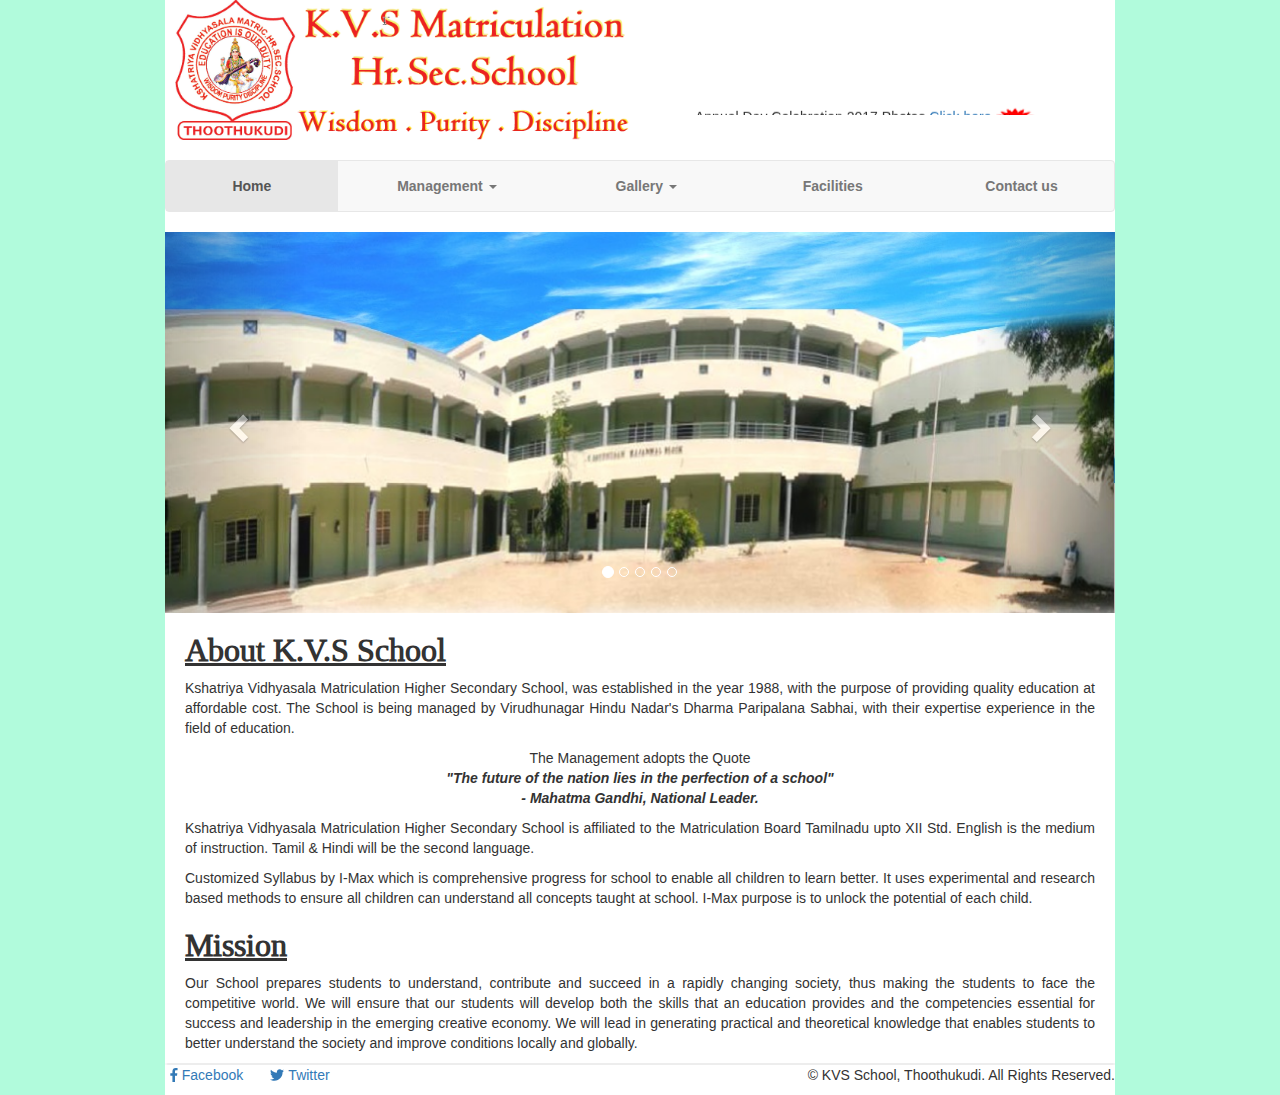
==== index.html @ 9481a7a9 "Initial Version" ====
<!DOCTYPE html>
<html>
<head>
    <meta charset="utf-8">
    <meta http-equiv="X-UA-Compatible" content="IE=edge">
    <meta name="viewport" content="width=device-width, initial-scale=1">
	<title>KVS Matriculation School</title>
	<link rel="stylesheet" type="text/css" href="css/bootstrap.min.css">
	<link rel="stylesheet" href="css/style.css">
	<link rel="stylesheet" href="css/fontawesome-all.min.css">
	<link rel="icon" type="image/png" sizes="16x16" href="images/logoedited.ico">
</head>
<body class="body-bg">
	<script defer src="js/fontawesome-all.min.js"></script>
	<script src="js/jquery-3.3.1.min.js"></script>
  	<script src="js/bootstrap.min.js"></script>
	<div id="header" class="body-bg">
		<div class="container body-bg">
			<div class="col-0 col-sm-1 padding-zero">
			</div>
			<div  class="col-12 col-sm-10 padding-zero white-bg">
				<div>
					<div class="row">
						<div class="col-12 col-sm-6">
							<a href="index.html" class="padding-10"><img src="images/logo.png" style="width:100%" alt="Logo" /></a>
						</div>
						<div class="col-12 col-sm-6 mar-pad">
							<marquee behavior="scroll" direction="up" class="marq-top" scrolldelay="500">
								<ul>
									<li>Annual Day Celebration 2017 Photos <a href="gallery3.html">Click here</a>   <img src="images/new.gif" alt="New" /></li>
									<li>International Coast Cleanup 2017 Photos <a href="gallery1.html">Click here</a>   <img src="images/new.gif" alt="New" /> </li>
									<li>Republic Day Celebration 2018 Photos <a href="gallery2.html">Click here</a>   <img src="images/new.gif" alt="New" /></li>
								</ul>
							</marquee>
						</div>
					</div>
					</br>
					<div class="row menu-right-align">
						<div class="col-12 col-sm-12 padding-zero white-bg">
							<nav class="navbar navbar-default menu-margin-bottom">
						  	    <ul class="nav nav-justified navbar-nav">
							      <li class="active"><a href="#"><b>Home</b></a></li>
							      <li class="dropdown">
								    <a class="dropdown-toggle" data-toggle="dropdown" href="#"><b>Management</b>
								    <span class="caret"></span></a>
								    <ul class="dropdown-menu">
								      <li><a href="administration.html"><b>Administration</b></a></li>
								      <li><a href="history.html"><b>History</b></a></li>
									  <li><a href="principal.html"><b>Principal's Message</b></a></li>
								    </ul>
								  </li>
							      <li class="dropdown">
								    <a class="dropdown-toggle" data-toggle="dropdown" href="#"><b>Gallery</b>
								    <span class="caret"></span></a>
								    <ul class="dropdown-menu">
									  <li><a href="gallery3.html"><b>Annual Day 2017</b></a></li>
								      <li><a href="gallery1.html"><b>International Coastal Cleanup</b></a></li>
								      <li><a href="gallery2.html"><b>Republic Day 2018</b></a></li>
								    </ul>
								  </li>
							      <li><a href="achievements.html"><b>Facilities</b></a></li>
							      <li><a href="contact.html"><b>Contact us</b></a></li>
							    </ul>
							</nav>
						</div>
						
					</div>
				</div>
				<!-- Carousel -->
				<div id="myCarousel" class="carousel slide" data-ride="carousel">
				    <ol class="carousel-indicators">
				      <li data-target="#myCarousel" data-slide-to="0" class="active"></li>
				      <li data-target="#myCarousel" data-slide-to="1"></li>
					  <li data-target="#myCarousel" data-slide-to="2"></li>
					  <li data-target="#myCarousel" data-slide-to="3"></li>
					  <li data-target="#myCarousel" data-slide-to="4"></li>
				    </ol>
				    <!-- Wrapper for slides -->
				    <div class="carousel-inner" data-interval="500">
				      <div class="item active">
				        <img src="images/mainpage22.jpg" style="width:100%;">
				      </div>
				      <div class="item">
				        <img src="images/mainpage33.jpg" style="width:100%;">
				      </div>
					  <div class="item">
				        <img src="images/mainpage44.jpg" style="width:100%;">
				      </div>
					  <div class="item">
				        <img src="images/mainpage55.jpg" style="width:100%;">
				      </div>
					  <div class="item">
				        <img src="images/mainpage66.jpg" style="width:100%;">
				      </div>
				    </div>
				    <a class="left carousel-control" href="#myCarousel" data-slide="prev">
				      <span class="glyphicon glyphicon-chevron-left"></span>
				      <span class="sr-only">Previous</span>
				    </a>
				    <a class="right carousel-control" href="#myCarousel" data-slide="next">
				      <span class="glyphicon glyphicon-chevron-right"></span>
				      <span class="sr-only">Next</span>
				    </a>
				</div>
				<!-- Content -->
				<div class="row margin-20">
					<h1 class="title-font-content-main">About K.V.S School</h1>
						<p class="text-justify">Kshatriya Vidhyasala Matriculation Higher Secondary School, was established in the year 1988, with the purpose of providing quality education at affordable cost. The School is being managed by Virudhunagar Hindu Nadar's Dharma Paripalana Sabhai, with their expertise experience in the field of education.</p>
						<p class="text-center">The Management adopts the Quote </br><b><i>"The future of the nation lies in the perfection of a school"</br> - Mahatma Gandhi, National Leader.</i></b></p>
						<p class="text-justify">Kshatriya Vidhyasala Matriculation Higher Secondary School is affiliated to the Matriculation Board Tamilnadu upto XII Std. English is the medium of instruction. Tamil & Hindi will be the second language.</p>
						<p class="text-justify">Customized Syllabus by I-Max which is comprehensive progress for school to enable all children to learn better. It uses experimental and research based methods to ensure all children can understand all concepts taught at school. I-Max purpose is to unlock the potential of each child.</p>
					<h1 class="title-font-content-main">Mission</h1>
						<p class="text-justify">Our School prepares students to understand, contribute and succeed in a rapidly changing society, thus making the students to face the competitive world. We will ensure that our students will develop both the skills that an education provides and the competencies essential for success and leadership in the emerging creative economy. We will lead in generating practical and theoretical knowledge that enables students to better understand the society and improve conditions locally and globally.</p>
				</div>
				<!-- footer -->
				<div class="row">
					<img src="images/separator-long.gif" class="img-responsive center-block" style="width:97%;">
					<div class="col-3 col-sm-3 padding-20">
						<a href="https://www.facebook.com/kvsschooltuty/" target="_blank" class="facebook">
							<i class="fab fa-facebook-f"></i>&nbsp;Facebook
						</a>&nbsp;&nbsp;&nbsp;&nbsp;&nbsp;
						<a href="https://twitter.com/kvsschooltuty" target="_blank" class="twitter">
							<i class="fab fa-twitter"> </i>&nbsp;Twitter
						</a>
					</div>
					<div class="col-6 col-sm-9">
						<p class="text-right">&copy; KVS School, Thoothukudi. All Rights Reserved.</p>
					</div>
				</div>

			</div>
			<div  class="col-0 col-sm-1 padding-zero">
			</div>
		</div>
	</div>	
</body>
</html>
---- css/style.css ----
#header {
	background: #B1FBDC;
	width: 100%;
}
.marq-top {
	margin: 5px auto;
	height:100px;
}
.mar-pad{
	height: 100px;
    margin-top: 10px;
    margin-bottom: 12px;
}
.menu-right-align{
	margin-right: 0px !important;
    margin-left: 0px;
}
.menu-mergin-bottom{
	margin-bottom: 0px !important;
	border-radius: 0px;
}
.fixed-top{
    position: fixed;
    top: 0;
    right: 0;
    left: 0;
    z-index: 1030;
}
.border-bottom{
	border-bottom-style: solid;
	border-bottom-color: #cccccc;
}
.body-bg, #body{
	background-color: #B1FBDC !important;
}
.white-bg{
	background-color: #ffffff !important;
}
.padding-10{
	padding-right: 10px !important;
    padding-left: 10px !important;
}
.padding-20{
	padding-right: 20px !important;
    padding-left: 20px !important;
}
.padding-zero{
	padding-right: 0px !important;
    padding-left: 0px !important;
}
.margin-top{
	margin-top: 20px !important;
	margin-bottom: 20px !important;
}
.margin-zero{
	margin-right: 0px !important;
	margin-left: 0px !important;
}
.margin-20{
	margin-right: 20px !important;
	margin-left: 20px !important;
}
.line-height{
	line-height: 0px !important;
}
.navbar-nav>li {
  float: none;
}

@font-face {
    font-family: 'aurellascript';
    src: url('fonts/aurella.woff2') format('woff2'),
         url('fonts/aurella.woff') format('woff');
    font-weight: normal;
    font-style: normal;
}

@font-face {
    font-family: 'gabydemo';
    src: url('fonts/gaby_demo.woff2') format('woff2'),
         url('fonts/gaby_demo.woff') format('woff');
    font-weight: normal;
    font-style: normal;

}

@font-face {
    font-family: 'emrytdemo';
    src: url('fonts/emryt_demo.woff2') format('woff2'),
         url('fonts/emryt_demo.woff') format('woff');
    font-weight: normal;
    font-style: normal;

}

@font-face {
    font-family: 'monsieurladoulaise';
    src: url('fonts/monsieurladoulaise-regular.woff2') format('woff2'),
         url('fonts/monsieurladoulaise-regular.woff') format('woff');
    font-weight: normal;
    font-style: normal;

}

@font-face {
    font-family: 'paradisovintagefont';
    src: url('fonts/paradiso_vintage_demo.woff2') format('woff2'),
         url('fonts/paradiso_vintage_demo.woff') format('woff');
    font-weight: normal;
    font-style: normal;

}

@font-face {
    font-family: 'natylfont';
    src: url('fonts/natyl_demo.woff2') format('woff2'),
         url('fonts/natyl_demo.woff') format('woff');
    font-weight: normal;
    font-style: normal;

}
@font-face {
    font-family: 'liberationserif-regular-webfont';
    src: url('fonts/liberationserif-regular-webfont.woff2') format('woff2'),
         url('fonts/liberationserif-regular-webfont.woff') format('woff');
    font-weight: normal;
    font-style: normal;
}

.title-adm-name-font1 {
    font-family: 'monsieurladoulaise';
	font-weight: bold;
	font-size: large;
}
.title-adm-name-font2 {
    font-family: 'paradisovintagefont';
	font-weight: bold;
	font-size: large;
}
.title-adm-name-font33 {
    font-family: 'natylfont';
	font-weight: bold;
	font-size: large;
}
.title-adm-name-font3 {
    font-family: 'natylfont';
	font-weight: bold;
	font-size: x-large;
	text-decoration: underline;
}
.title-font1 {
    font-family: 'aurellascript';
	font-weight: bold;
	font-size: x-large;
	text-decoration: underline;
}
.title-font {
    font-family: 'aurellascript';
	font-weight: bold;
	font-size: xx-large;
}
.title-font-content {
    font-family: 'liberationserif-regular-webfont';
	font-size: large;
}
.title-font-content1 {
    font-family: 'aurellascript';
	font-weight: bold;
	font-size: medium;
}
.title-font-content-main {
    font-family: 'liberationserif-regular-webfont';
	font-weight: bold;
	font-size: xx-large;
	text-decoration: underline;
}
.title-adm-font {
    font-family: 'emrytdemo';
	font-weight: bold;
	font-size: xx-large;
}
.title-adm-name-font {
    font-family: 'gabydemo';
	font-weight: bold;
	font-size: x-large;
	text-decoration: underline;
}
.title-adm-name-fontname{
    font-family: 'liberationserif-regular-webfont';
	font-weight: bold;
	font-size: x-large;
}
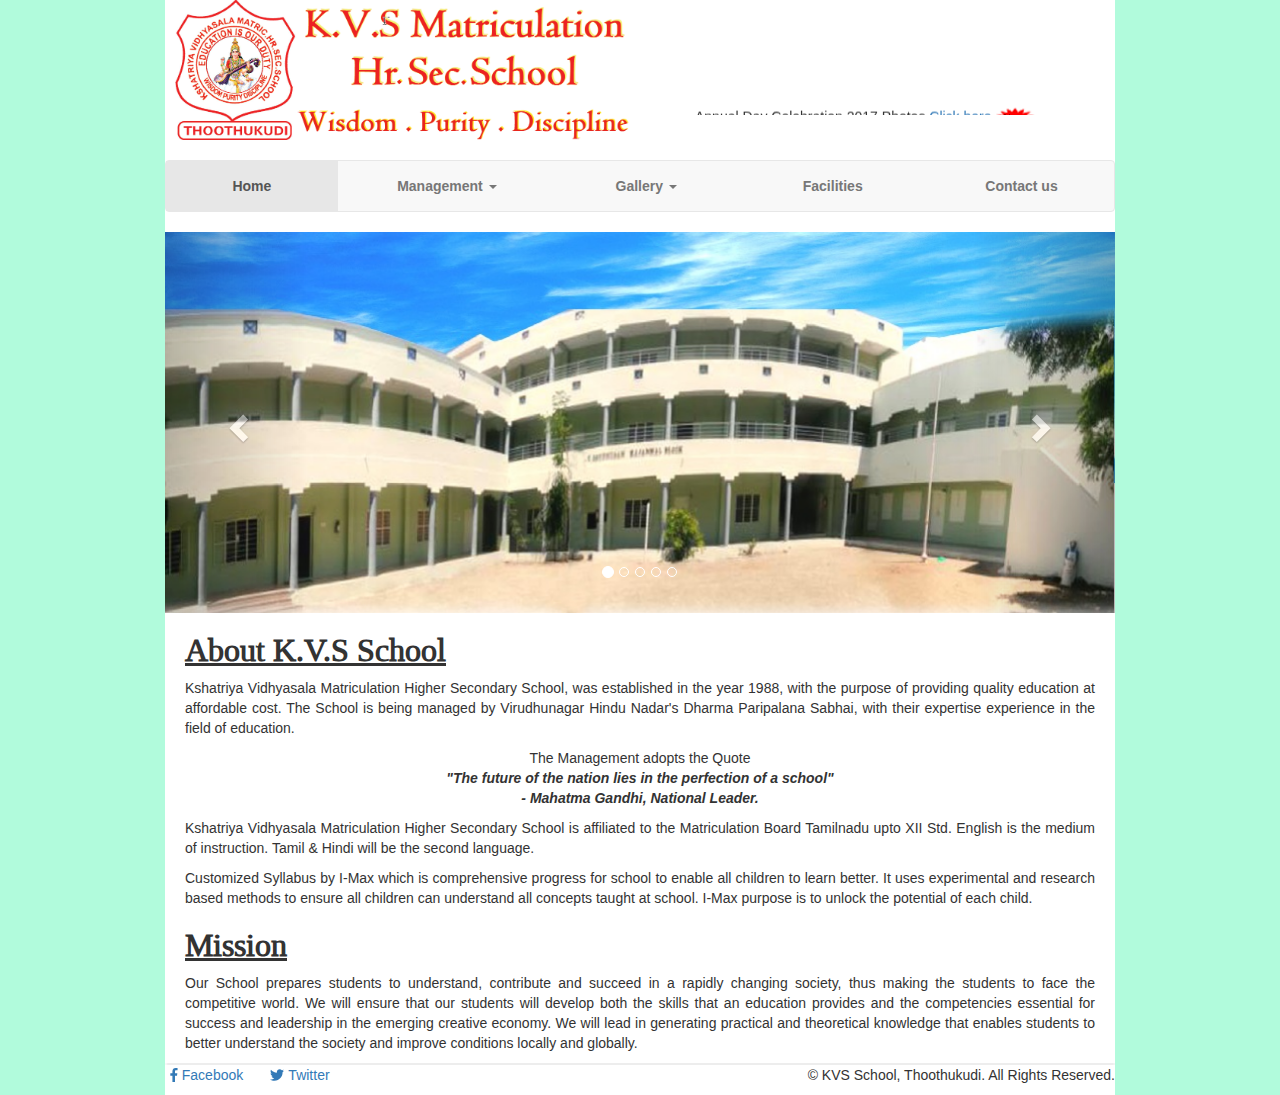
==== commit 6c8e9e82: "Change 2" ====
--- a/index.html
+++ b/index.html
@@ -30,6 +30,7 @@
 									<li>Annual Day Celebration 2017 Photos <a href="gallery3.html">Click here</a>   <img src="images/new.gif" alt="New" /></li>
 									<li>International Coast Cleanup 2017 Photos <a href="gallery1.html">Click here</a>   <img src="images/new.gif" alt="New" /> </li>
 									<li>Republic Day Celebration 2018 Photos <a href="gallery2.html">Click here</a>   <img src="images/new.gif" alt="New" /></li>
+									<li>Website Launch Day 2018 Photos <a href="gallery4.html">Click here</a>   <img src="images/new.gif" alt="New" /></li>
 								</ul>
 							</marquee>
 						</div>
@@ -56,6 +57,7 @@
 									  <li><a href="gallery3.html"><b>Annual Day 2017</b></a></li>
 								      <li><a href="gallery1.html"><b>International Coastal Cleanup</b></a></li>
 								      <li><a href="gallery2.html"><b>Republic Day 2018</b></a></li>
+									  <li><a href="gallery4.html"><b>Website Launch Day 2018</b></a></li>
 								    </ul>
 								  </li>
 							      <li><a href="achievements.html"><b>Facilities</b></a></li>
--- a/css/style.css
+++ b/css/style.css
@@ -189,4 +189,30 @@
     font-family: 'liberationserif-regular-webfont';
 	font-weight: bold;
 	font-size: x-large;
+}
+.semi-transparent-button {
+  display: block;
+  box-sizing: border-box;
+  margin: 0 auto;
+  padding: 8px;
+  width: 80%;
+  max-width: 200px;
+  background: #fff; /* fallback color for old browsers */
+  background: rgba(255, 255, 255, 0.5);
+  border-radius: 8px;
+  color: #fff;
+  text-align: center;
+  text-decoration: none;
+  letter-spacing: 1px;
+  transition: all 0.3s ease-out;
+}
+.semi-transparent-button:hover,
+.semi-transparent-button:focus,
+.semi-transparent-button:active {
+  background: #fff;
+  color: #000;
+  transition: all 0.5s ease-in;
+}
+.semi-transparent:focus {
+  outline: none;
 }